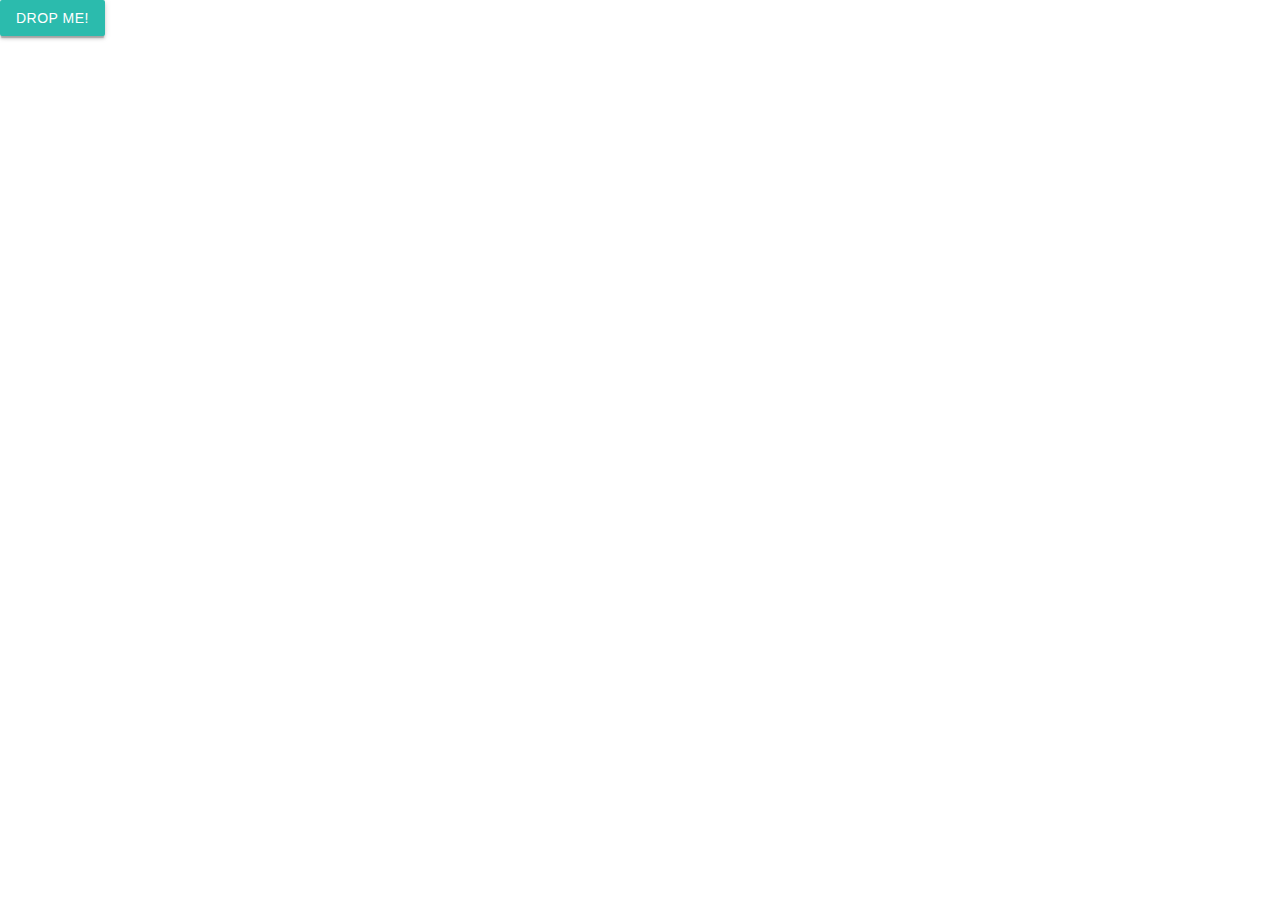
==== index2.html @ 88aab321 "Merge pull request #12 from ekirbs/David" ====
<!DOCTYPE html>
<html lang="en">
<head>
    <meta charset="UTF-8">
    <meta http-equiv="X-UA-Compatible" content="IE=edge">
    <meta name="viewport" content="width=device-width, initial-scale=1.0">
    <title>Document</title>
       <!-- Compiled and minified CSS -->
       <link rel="stylesheet" href="https://cdnjs.cloudflare.com/ajax/libs/materialize/1.0.0/css/materialize.min.css">

       <!-- Compiled and minified JavaScript -->

       <script src="https://ajax.googleapis.com/ajax/libs/jquery/3.6.1/jquery.min.js"></script>     
</head>
<body>
    <!-- Dropdown Trigger -->
  <a class='dropdown-trigger btn' href='#' data-target='dropdown1'>Drop Me!</a>

  <!-- Dropdown Structure -->
  <ul id='dropdown1' class='dropdown-content'>
    <li><a href="#!">one</a></li>
    <li><a href="#!">two</a></li>
    <li class="divider" tabindex="-1"></li>
    <li><a href="#!">three</a></li>
    <li><a href="#!"><i class="material-icons">view_module</i>four</a></li>
    <li><a href="#!"><i class="material-icons">cloud</i>five</a></li>
  </ul>
    <script src="my_script.js"></script>
    <script src="https://cdnjs.cloudflare.com/ajax/libs/materialize/1.0.0/js/materialize.min.js"></script>
  
</body>
</html>
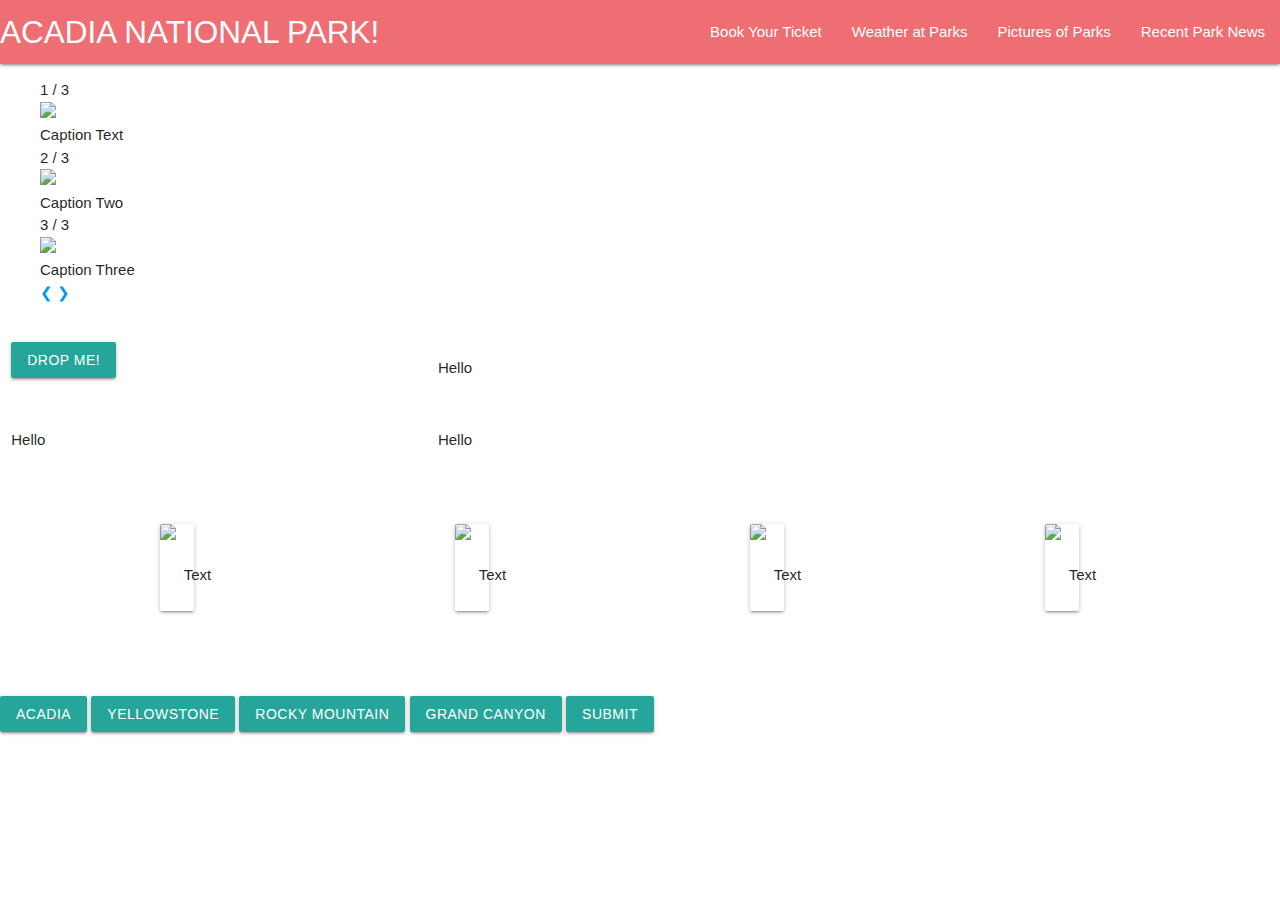
==== commit 3a791a28: "added carousel" ====
--- a/index2.html
+++ b/index2.html
@@ -4,29 +4,180 @@
     <meta charset="UTF-8">
     <meta http-equiv="X-UA-Compatible" content="IE=edge">
     <meta name="viewport" content="width=device-width, initial-scale=1.0">
-    <title>Document</title>
-       <!-- Compiled and minified CSS -->
-       <link rel="stylesheet" href="https://cdnjs.cloudflare.com/ajax/libs/materialize/1.0.0/css/materialize.min.css">
+    <title>Mars Wireframe</title>
+    <!-- <link rel="stylesheet" href="https://cdn.jsdelivr.net/npm/bootstrap@4.3.1/dist/css/bootstrap.min.css" integrity="sha384-ggOyR0iXCbMQv3Xipma34MD+dH/1fQ784/j6cY/iJTQUOhcWr7x9JvoRxT2MZw1T" crossorigin="anonymous"> -->
+    <link rel="stylesheet" href="https://cdnjs.cloudflare.com/ajax/libs/materialize/1.0.0/css/materialize.min.css">
+    <link rel="stylesheet" href="./assets/css/style.css">
 
-       <!-- Compiled and minified JavaScript -->
-
-       <script src="https://ajax.googleapis.com/ajax/libs/jquery/3.6.1/jquery.min.js"></script>     
 </head>
 <body>
-    <!-- Dropdown Trigger -->
-  <a class='dropdown-trigger btn' href='#' data-target='dropdown1'>Drop Me!</a>
+  <header>
+    <nav>
+        <div class="nav-wrapper">
+          <a href="#" class="brand-logo">ACADIA NATIONAL PARK!</a>
+          <ul id="nav-mobile" class="right hide-on-med-and-down">
+            <li><a href="#form">Book Your Ticket</a></li>
+            <li><a href="#temp">Weather at Parks</a></li>
+            <li><a href="#photos">Pictures of Parks</a></li>
+            <li><a href="###">Recent Park News</a></li>
+          </ul>
+        </div>
+      </nav>
+  </header>
+    <figure>
+      <!-- Slideshow container -->
+<div class="slideshow-container">
 
-  <!-- Dropdown Structure -->
-  <ul id='dropdown1' class='dropdown-content'>
-    <li><a href="#!">one</a></li>
-    <li><a href="#!">two</a></li>
-    <li class="divider" tabindex="-1"></li>
-    <li><a href="#!">three</a></li>
-    <li><a href="#!"><i class="material-icons">view_module</i>four</a></li>
-    <li><a href="#!"><i class="material-icons">cloud</i>five</a></li>
-  </ul>
-    <script src="my_script.js"></script>
-    <script src="https://cdnjs.cloudflare.com/ajax/libs/materialize/1.0.0/js/materialize.min.js"></script>
+  <!-- Full-width images with number and caption text -->
+  <div class="mySlides fade">
+    <div class="numbertext">1 / 3</div>
+    <img src="../travel-guide-to-mars/images/ACADIA 1.jpeg" style="width:100%">
+    <div class="text">Caption Text</div>
+  </div>
+
+  <div class="mySlides fade">
+    <div class="numbertext">2 / 3</div>
+    <img src="../travel-guide-to-mars/images/grand canyon.webp" style="width:100%">
+    <div class="text">Caption Two</div>
+  </div>
+
+  <div class="mySlides fade">
+    <div class="numbertext">3 / 3</div>
+    <img src="../travel-guide-to-mars/images/rockies.jpeg" style="width:100%">
+    <div class="text">Caption Three</div>
+  </div>
+
+  <!-- Next and previous buttons -->
+  <a class="prev" onclick="plusSlides(-1)">&#10094;</a>
+  <a class="next" onclick="plusSlides(1)">&#10095;</a>
+</div>
+<br>
+
+<!-- The dots/circles -->
+<div style="text-align:center">
+  <span class="dot" onclick="currentSlide(1)"></span>
+  <span class="dot" onclick="currentSlide(2)"></span>
+  <span class="dot" onclick="currentSlide(3)"></span>
+</div>
+        <!-- <img id="title-photo" src="../travel-guide-to-mars/images/ACADIA 1.jpeg"></img> -->
+    </figure>
+
+<div class="row">
+<div class="col s4">
+    <a class='dropdown-trigger btn' href='#' data-target='dropdown1'>Drop Me!</a>
+
+    <!-- Dropdown Structure -->
+    <ul id='dropdown1' class='dropdown-content'>
+      <li><a href="#!">one</a></li>
+      <li><a href="#!">two</a></li>
+      <li><a href="#!">three</a></li>
+      <li><a href="#!"><i class="material-icons">view_module</i>four</a></li>
+      <li><a href="#!"><i class="material-icons">cloud</i>five</a></li>
+    </ul>
+    </div>
+
+  <div class="container col s8">
+<div id="park-info">
+  <p>Hello</p>
+</div>
+</div>
+</div>
+
+
+<div class="row">
+  <div class="container col s4">
+<div id="search-history"></div>
+  <p>Hello</p>
+</div>
+
+
+<div class="container col s8">
+<div id="weather"></div>
+  <p>Hello</p>
+</div>
+</div>
+
+
+
+<section class="temp">
+    <div class="row">
+        <div class="col s7">
+          <div class="card">
+            <div class="card-image">
+              <img src="../travel-guide-to-mars/images/acadia.jpeg">
+              <span class="card-title">Temp</span>
+            </div>
+            <div class="card-content">
+              <p>Text</p>
+              </div>
+          </div>  
+        </div>
+      </div>
+      <div class="row">
+          <div class="col s7">
+            <div class="card">
+              <div class="card-image">
+                <img src="../travel-guide-to-mars/images/yellowstone.webp">
+                <span class="card-title">Temp</span>
+              </div>
+              <div class="card-content">
+                <p>Text</p>
+                </div>
+            </div>  
+          </div>
+        </div>
+        <div class="row">
+          <div class="col s7">
+            <div class="card">
+              <div class="card-image">
+                <img src="../travel-guide-to-mars/images/acadia.jpeg">
+                <span class="card-title">Temp</span>
+              </div>
+              <div class="card-content">
+                <p>Text</p>
+                </div>
+            </div>  
+          </div>
+        </div>
+        <div class="row">
+          <div class="col s7">
+            <div class="card">
+              <div class="card-image">
+                <img src="../travel-guide-to-mars/images/acadia.jpeg">
+                <span class="card-title">Temp</span>
+              </div>
+              <div class="card-content">
+                <p>Text</p>
+                </div>
+            </div>  
+          </div>
+        </div>
+      </section>
+
+     
+            <!-- <input id="search-input">Input</input> -->
+            <button id="acadia" class="waves-effect waves-light btn">ACADIA</button>
+            <button id="yellow" class="waves-effect waves-light btn">YELLOWSTONE</button>
+            <button id="rockies" class="waves-effect waves-light btn">ROCKY MOUNTAIN</button>
+            <button id="grand" class="waves-effect waves-light btn">GRAND CANYON</button>
+            <button class="waves-effect waves-light btn" id ="search-btn">SUBMIT</button>
+        </form>
+          </div>
+        </aside>
   
-</body>
-</html>+
+
+
+
+<!-- <script src="https://code.jquery.com/jquery-3.3.1.slim.min.js" integrity="sha384-q8i/X+965DzO0rT7abK41JStQIAqVgRVzpbzo5smXKp4YfRvH+8abtTE1Pi6jizo" crossorigin="anonymous"></script>
+<script src="https://cdnjs.cloudflare.com/ajax/libs/materialize/1.0.0/js/materialize.min.js"></script> -->
+
+
+
+<script src="https://code.jquery.com/jquery-3.3.1.slim.min.js" integrity="sha384-q8i/X+965DzO0rT7abK41JStQIAqVgRVzpbzo5smXKp4YfRvH+8abtTE1Pi6jizo" crossorigin="anonymous"></script>
+<script src="https://cdnjs.cloudflare.com/ajax/libs/materialize/1.0.0/js/materialize.min.js"></script>
+
+
+<script src="./assets/js/my_script.js"></script>
+</html>
+
--- a/assets/css/style.css
+++ b/assets/css/style.css
@@ -0,0 +1,16 @@
+/* start of our css file */
+  
+#title-photo {
+    width: 100%;
+    height: 25%;
+   
+  }
+  
+  
+  .temp {
+    display: flex;
+    justify-content: space-evenly;
+    margin: 50px;
+  }
+
+  